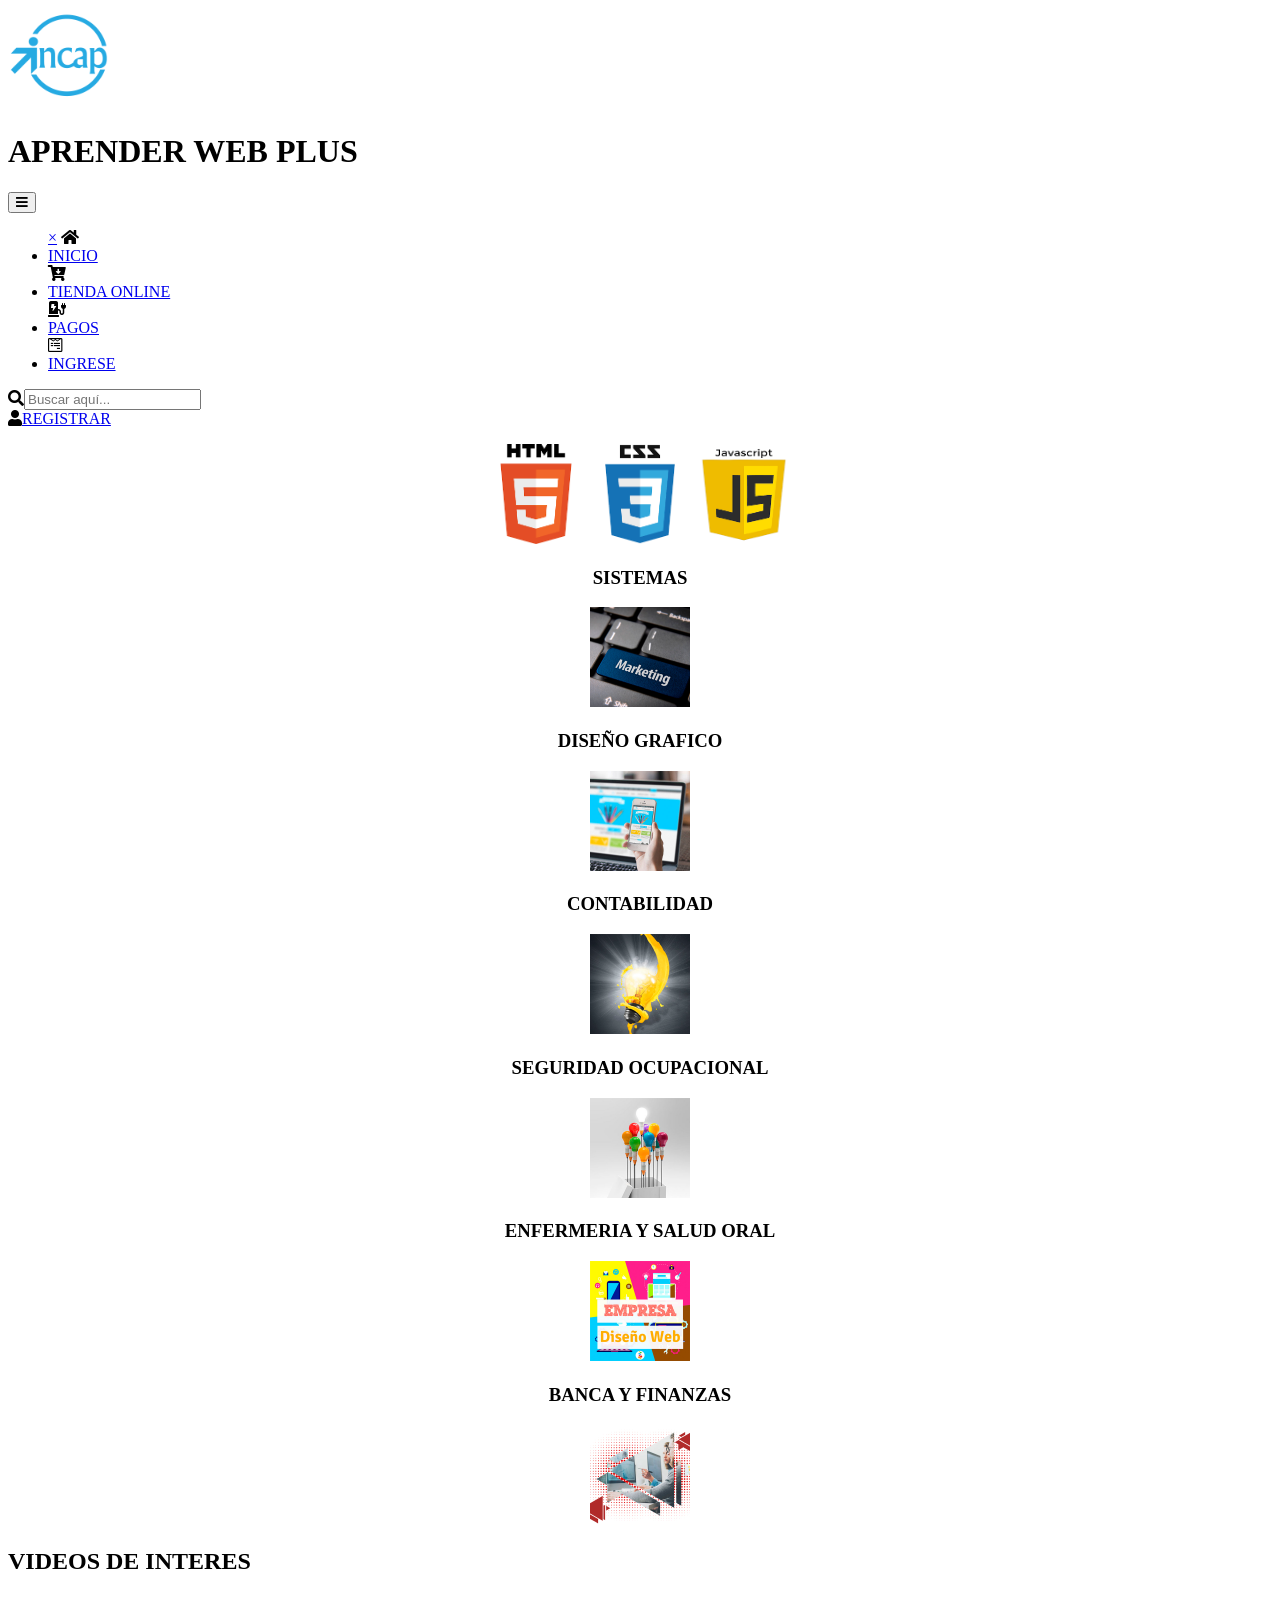
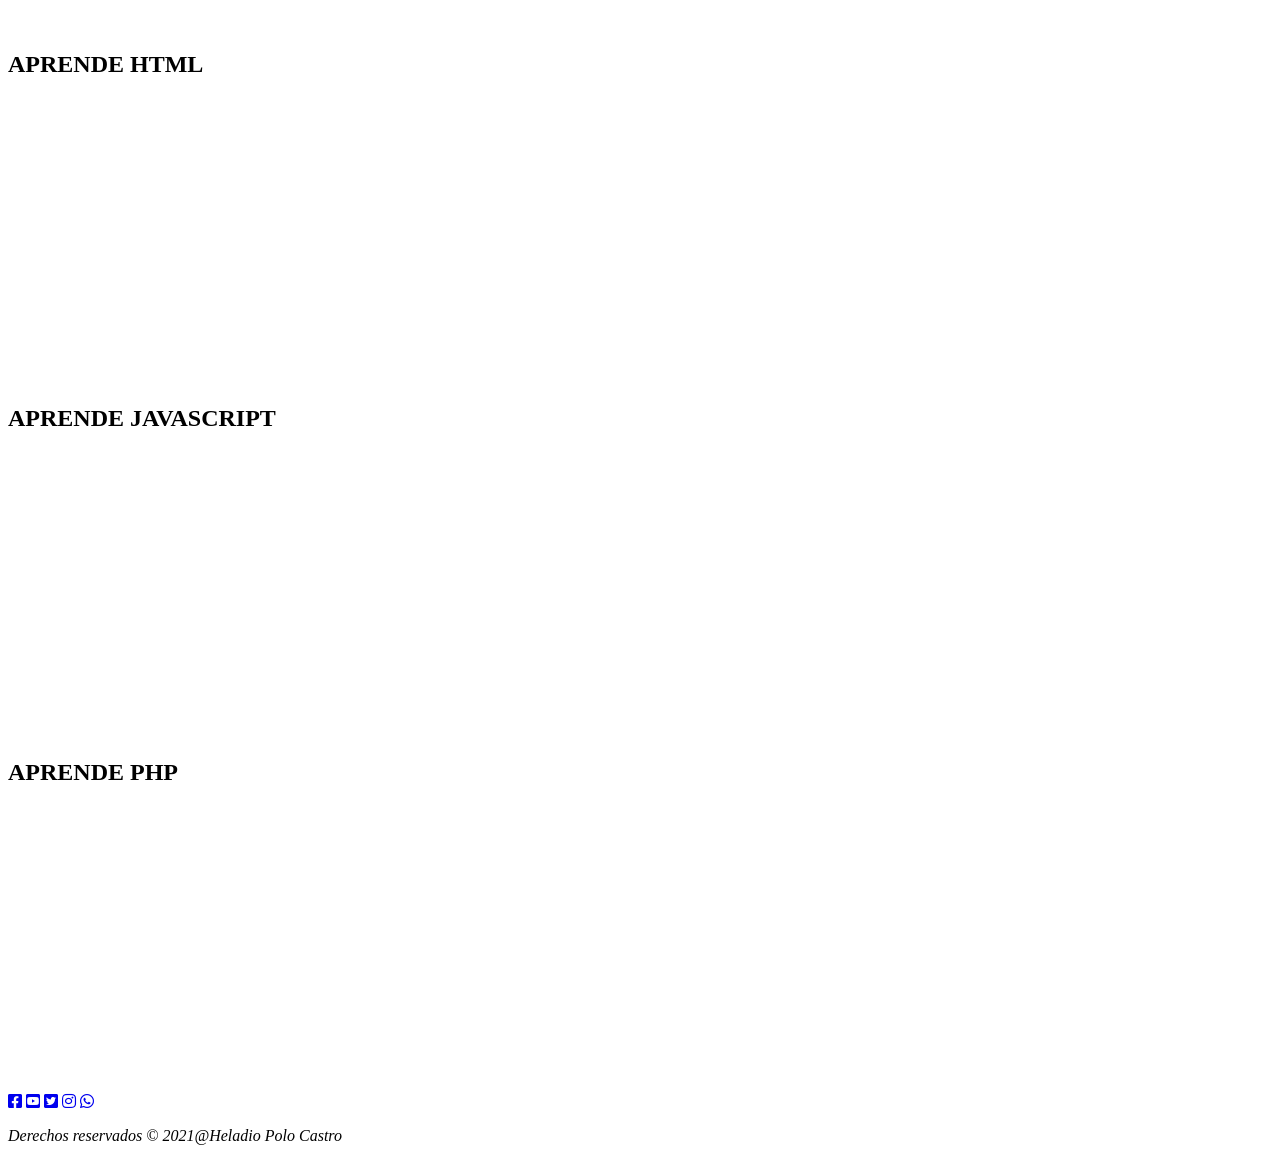
==== index.html @ 6425a4b6 "Add files via upload" ====
<!DOCTYPE html>
<html lang="es">
<head>
   <meta charset="UTF-8">
   <meta http-equiv="X-UA-Compatible" content="IE=edge">
   <meta name="viewport" content="width=device-width, initial-scale=1.0">
   <title>PROYECTO HTML</title>
   <!-- creación y definición de un favicon -->
   <link rel="shortcut icon" href="img/HTML5.png" type="image/x-icon">
 <link rel="stylesheet" href="https://use.fontawesome.com/releases/v5.8.1/css/all.css" integrity="sha384-50oBUHEmvpQ+1lW4y57PTFmhCaXp0ML5d60M1M7uH2+nqUivzIebhndOJK28anvf" crossorigin="anonymous">
 <link rel="stylesheet" href="../semana 19/CSS/index_new.css"> <!-- CSS -->
</head>
<body>
<div id="grid-container">
<!-- SECCION CABECERA  -->
 <header id="header">
     <img src="img/incap.png" width="100" height="100" alt="incap">
     <h1>APRENDER WEB PLUS</h1>   
</header>
<!----se anula esta linea de la versión anterior: <div class="openmenu"><i class="fas fa-bars"></i></div> --------->
<!-- SECCION MENU NAVEGACIÓN -->
<nav id="menu">
   <!-- Seccion de icono de hamburguesa para abrir sidebar menu -->
   <button id="openmenu" onclick="openMenu()"><i class="fas fa-bars"></i></button><!-- cambio-->
   <ul class="mainmenu" id="mainMenu"><!-- cambio-->
   <!-- seccion de icono cerrar para sidebar menu -->
   <a href="javascript:void(0)" id="closemenu" onclick="closeNav()">&times;</a><!-- cambio-->
   <i class="fas fa-home"></i><li><a href="index.html">INICIO</a></li>
   <i class="fas fa-cart-arrow-down"></i><li><a href="../semana 18/HTML/EJERCICIO 2 FACTURA COMIDAS RAPIDAS.html">TIENDA ONLINE</a></li>
   <i class="fas fa-charging-station"></i><li><a href="../semana 18/HTML/EJERCICIO 1 FOR LIQUIDADOR NOMINA.html">PAGOS</a></li>
   <i class="fab fa-wpforms"></i><li><a href="../semana 18/HTML/EJERCICIO 3 FORM LOGIN.html">INGRESE</a></li>
   </ul>
<!-- SECCION BUSCADOR -->
<div class="buscarbox">
<i class="fas fa-search"></i><input type="text" placeholder="Buscar aquí...">
</div>
<!-- seccion registro usuario -->
<div id="reguser">
   <i class="fas fa-user"></i><a href="../semana 18/HTML/EJERCICIO 4 FORM REGISTER.html">REGISTRAR</a>
</div>
</nav>
<!-- SECCION CONTENIDO -->
<center>  
<section id="main">
 <figure>
   <img src="img/HTML5.png" width="100" height="100" alt="html5">
   <img src="img/css3.png" width="100" height="100" alt="css3">
   <img src="img/JAVASCRIPT.png" width="100" height="100"  alt=""> 
   <br>
   
</figure>
<!-- seccion article -->
<article class="programa">
<h1>SISTEMAS</h1>
<img src="img/foto11.png" width="100"  height="100" alt="sistemas">
</article>
   <article class="programa">
      <h1>DISEÑO GRAFICO</h1>
      <img src="img/foto4.jpg" width="100"  height="100" alt="sistemas">
      </article>
      <article class="programa">
         <h1>CONTABILIDAD</h1>
         <img src="img/foto12.png" width="100"  height="100" alt="sistemas">
      </article>
      <article class="programa">
         <h1>SEGURIDAD OCUPACIONAL</h1>
         <img src="img/foto13.png" width="100"  height="100" alt="sistemas">
      </article>
      
      <article class="programa">
         <h1>ENFERMERIA Y SALUD ORAL</h1>
         <img src="img/foto14.png" width="100"  height="100" alt="sistemas">
      </article>
      <article class="programa">
         <h1>BANCA Y FINANZAS</h1>
         <img src="img/foto5.jpg" width="100"  height="100" alt="sistemas">
      </article>      
</section>
</center>
<!-- seccion barra lateral -->
<aside id="sidebar">
<h1>VIDEOS DE INTERES</h1>
<br><br>
<h1>APRENDE HTML</h1>
<iframe width="250" height="265" src="https://www.youtube.com/embed/cqMfPS8jPys" title="YouTube video player" frameborder="0" allow="accelerometer; autoplay; clipboard-write; encrypted-media; gyroscope; picture-in-picture" allowfullscreen></iframe>
<br><br>
<h1>APRENDE JAVASCRIPT</h1>
<iframe width="250" height="265" src="https://www.youtube.com/embed/xnWtGNiG2lg" title="YouTube video player" frameborder="0" allow="accelerometer; autoplay; clipboard-write; encrypted-media; gyroscope; picture-in-picture" allowfullscreen></iframe>
<br><br>
<h1>APRENDE PHP</h1>
<iframe width="250" height="265" src="https://www.youtube.com/embed/whpYinrcuSU" title="YouTube video player" frameborder="0" allow="accelerometer; autoplay; clipboard-write; encrypted-media; gyroscope; picture-in-picture" allowfullscreen></iframe>
<br><br>
</aside>
<!-- seccion pie de pagina -->
<footer id="footer">
<div id="redes">
<a href="https://www.facebook.com"><i class="fab fa-facebook-square"></i></a>
<a href="https://www.youtube.com"><i class="fab fa-youtube-square"></i></a>
<a href="https://www.twitter.com"><i class="fab fa-twitter-square"></i></a>
<a href="https://www.instagram.com"><i class="fab fa-instagram"></i></a>
<a href="https://web.whatsapp.com/"><i class="fab fa-whatsapp"></i></a>
</div>
<p><i>Derechos reservados &copy; 2021@Heladio Polo Castro</i></p>
</footer>
</div>
<script src="../semana 19/JS/index_new.js"></script> <!-- JS -->

</body>
</html>
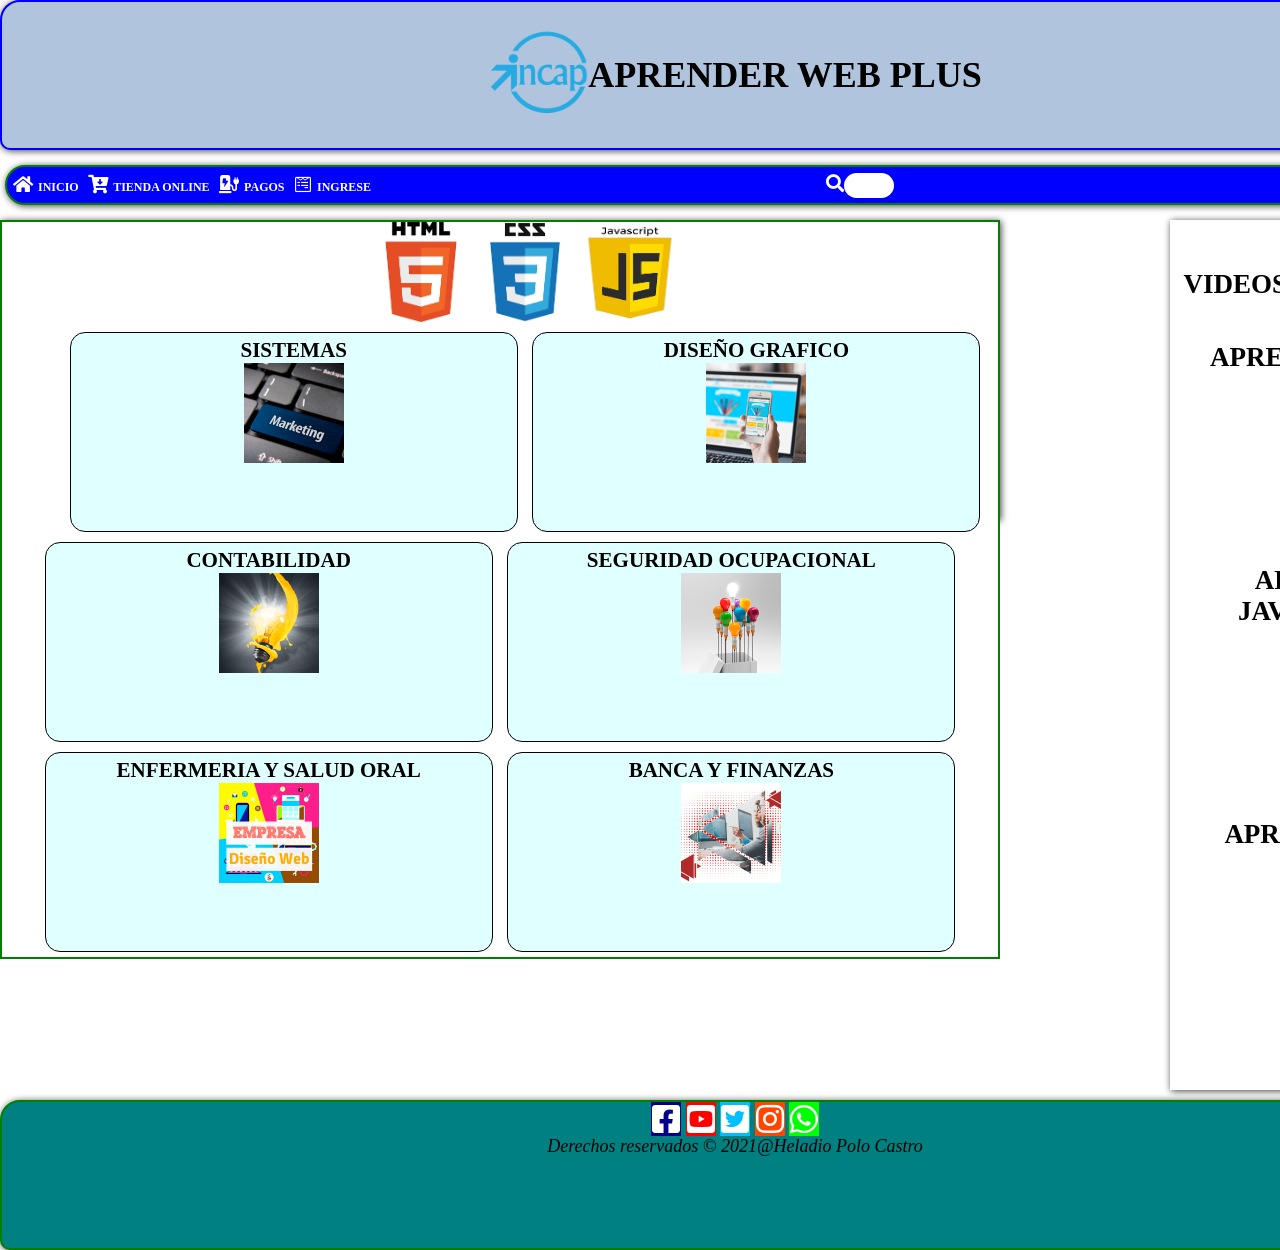
==== commit 871f6c8c: "Add files via upload" ====
--- a/index.html
+++ b/index.html
@@ -8,7 +8,7 @@
    <!-- creación y definición de un favicon -->
    <link rel="shortcut icon" href="img/HTML5.png" type="image/x-icon">
  <link rel="stylesheet" href="https://use.fontawesome.com/releases/v5.8.1/css/all.css" integrity="sha384-50oBUHEmvpQ+1lW4y57PTFmhCaXp0ML5d60M1M7uH2+nqUivzIebhndOJK28anvf" crossorigin="anonymous">
- <link rel="stylesheet" href="../semana 19/CSS/index_new.css"> <!-- CSS -->
+ <link rel="stylesheet" href="CSS/index_new.css"> <!-- CSS -->
 </head>
 <body>
 <div id="grid-container">
@@ -26,9 +26,9 @@
    <!-- seccion de icono cerrar para sidebar menu -->
    <a href="javascript:void(0)" id="closemenu" onclick="closeNav()">&times;</a><!-- cambio-->
    <i class="fas fa-home"></i><li><a href="index.html">INICIO</a></li>
-   <i class="fas fa-cart-arrow-down"></i><li><a href="../semana 18/HTML/EJERCICIO 2 FACTURA COMIDAS RAPIDAS.html">TIENDA ONLINE</a></li>
-   <i class="fas fa-charging-station"></i><li><a href="../semana 18/HTML/EJERCICIO 1 FOR LIQUIDADOR NOMINA.html">PAGOS</a></li>
-   <i class="fab fa-wpforms"></i><li><a href="../semana 18/HTML/EJERCICIO 3 FORM LOGIN.html">INGRESE</a></li>
+   <i class="fas fa-cart-arrow-down"></i><li><a href="HTML/EJERCICIO 2 FACTURA COMIDAS RAPIDAS.html">TIENDA ONLINE</a></li>
+   <i class="fas fa-charging-station"></i><li><a href="HTML/EJERCICIO 1 FOR LIQUIDADOR NOMINA.html">PAGOS</a></li>
+   <i class="fab fa-wpforms"></i><li><a href="HTML/EJERCICIO 3 FORM LOGIN.html">INGRESE</a></li>
    </ul>
 <!-- SECCION BUSCADOR -->
 <div class="buscarbox">
@@ -36,7 +36,7 @@
 </div>
 <!-- seccion registro usuario -->
 <div id="reguser">
-   <i class="fas fa-user"></i><a href="../semana 18/HTML/EJERCICIO 4 FORM REGISTER.html">REGISTRAR</a>
+   <i class="fas fa-user"></i><a href="HTML/EJERCICIO 4 FORM REGISTER.html">REGISTRAR</a>
 </div>
 </nav>
 <!-- SECCION CONTENIDO -->
@@ -103,7 +103,7 @@
 <p><i>Derechos reservados &copy; 2021@Heladio Polo Castro</i></p>
 </footer>
 </div>
-<script src="../semana 19/JS/index_new.js"></script> <!-- JS -->
+<script src="JS/index_new.js"></script> <!-- JS -->
 
 </body>
 </html>
--- a/CSS/index_new.css
+++ b/CSS/index_new.css
@@ -0,0 +1,365 @@
+/* seccion INICIAL */
+*{
+    box-sizing: border-box;
+    margin: 0; /* Inicializa margenes*/
+    padding: 0;/* Inicializa padding*/
+}
+html{
+    max-height: 100%;
+}
+body{
+    font-family: Tahoma;
+    font-size: 18px;
+}
+
+/* seccion cabecera PC*/
+#header{
+    background-color: lightsteelblue;
+    border:2px solid blue;
+    border-radius: 20px 20px 10px 10px;
+    display: flex;
+    flex-direction: row;/*dirección horizontal o en fila*/
+    justify-content: center;/*alinea horizontalmente*/
+    align-items: center;/*alinea verticalmente*/
+    grid-area: header;/*asigna nombre al contenedor header*/
+  }
+/* seccion menu */
+ul{
+    padding: 0 0;
+    margin: 0 1px;
+}
+li{
+    display: inline;
+    list-style: none;
+    margin: 0 5px;
+    font: bold 12px Verdana;
+}
+a{
+    color: white;
+    text-decoration: none;
+}
+#menu{
+    grid-area: nav;/* asigna nombre a contenedor nav*/
+    background-color: blue;
+    border:2px solid green;
+    border-radius: 22px;
+    display: flex;
+    flex-direction:row;
+    justify-content:space-between; 
+    align-items: center; 
+    padding: 5px;
+    margin:5px;
+}
+/* nuevo estilo para buscador */
+.buscarbox input{
+ height: 25px;
+ width: 0px;
+ padding:0px 0px;
+ border-radius:40px;
+ border:0px;
+ padding-right: 50px;
+ transition: 0.8s ease;    
+}
+/* Se aplica una pseudoclase hover para expandir ancho de buscador */
+.buscarbox input:hover{
+    width: 150px;
+    padding-left: 10px;
+    outline: none;
+    } 
+
+/* seccion contenido */
+#main{
+    grid-area: main;/*se le asigna nombre a contenedor section*/
+    background-color: white;
+    border:2px solid green;
+/* se define ancho y altura contenedor para ajustar a vista de dispositivo actual*/
+    max-width:100%;
+    height: auto;
+}
+figure, figcaption{
+    display: inline;
+    margin: 45px;
+    padding: 5px 5px;   
+}
+.programa{
+    display: inline-block;
+    margin: 5px 5px;
+    padding: 5px 5px;
+    width: 45%;
+    height: 200px;
+    position: relative;
+    border: 1px solid black; 
+    border-radius: 15px 15px;
+    }
+
+section article{
+    background-color: lightcyan;
+    width: 200px;
+    margin: 20px;
+    } 
+
+/* seccion barra lateral */    
+#sidebar{
+        grid-area: sidebar;/* se asigna nombre a contenedor aside */
+        display: flex;
+        flex-direction: column;/* se define dirección en forma columna*/
+        justify-content: center; 
+        align-items: center;
+}
+/* se define ancho y altura contenedor para ajustar a vista de dispositivo actual*/
+iframe{
+        max-width: 100%;
+        height: auto;
+  }
+
+/* seccion pie de pagina*/
+#footer{
+    grid-area: footer;/* se asigna nombre a contenedor footer */
+    background-color: teal;
+    border:2px solid green;
+    border-radius: 20px 20px 10px 10px;
+    clear:both;
+ }
+
+/* SECCION CSS GRID DISEÑO WEB RESPONSIVE*/
+/* Se define estilos al contenedor grid en general vista PC*/
+#grid-container > * {
+   text-align: center;
+   box-shadow: 1px 1px 7px 0px rgba(0,0,0,0.75);
+   }
+/* Se define estilos al contenedor grid en general -vista PC a 3 COL.*/
+#grid-container{
+    display:grid;
+    grid-gap:10px; 
+    grid-template: 
+    "header header header" 150px
+    "nav nav nav" 50px
+    "main main sidebar" 300px 
+    "main main sidebar" 300px
+    "main main sidebar" 250px
+    "footer footer footer" 150px /
+    1000px 150px 300px; 
+    }
+#redes a {
+        padding: 0;
+        margin: 0;
+    }
+#redes a i:hover{
+     transform: scaleX(1.5);  
+  }
+/* Estilos iconos fontawesome */
+.fa-home{
+    color:white;
+    font-size: 18px;
+ }  
+
+.fa-cart-arrow-down{
+    color:white;
+    font-size: 18px;
+ }
+ .fa-charging-station{
+    color:white;
+    font-size: 18px;
+     }
+ .fa-wpforms{
+        color:white;
+        font-size: 18px;
+ }
+ .fa-user{
+    color:white;
+    font-size: 18px;
+ }
+/* estilos al buscador search */
+.fa-search{
+    color:white;
+    font-size: 18px;
+}
+/*iconos fontawesome BAR SOCIAL*/
+.fab {
+    color:white;
+    border:1px solid transparent;
+    margin:0px;
+    }
+.fa-youtube-square{
+    font-size: 32px;
+    background-color: red;
+    
+ }
+.fa-facebook-square{
+    font-size: 32px;
+    background-color: darkblue;
+       }
+.fa-twitter-square{
+    font-size: 32px;
+    background-color: deepskyblue;
+      }
+.fa-whatsapp{
+    font-size: 32px;
+    background-color: lime;
+      }
+.fa-instagram{
+    font-size: 32px;
+     background-color: orangered;
+      }
+/* Nuevos estilos : ultimos cambios hechos a icono hamburguesa fontawesome */
+.fa-bars{
+font-size: 30px;
+color:black;
+}
+
+ /*nuevos estilos*/
+ /*icono hamburguesa, que al pasar mouse sobre icono aparece una mano, y no se muestra a la vista. */
+nav #openmenu{
+    display: none;
+    cursor:pointer;
+    font-size: 2rem;
+    margin: 20px;
+    }
+/* estilo encadenado con menu,icono cerrar, que al pasar mouse sobre icono aparece una mano, y no se muestra a la vista. */
+nav .mainmenu #closemenu{
+    display: none;
+    cursor:pointer;
+    font-size: 2rem;
+  }
+
+/*-----SECCION VISTA DE TABLETS - 2 COLUMNAS------*/
+@media (max-width:1024px){
+    #grid-container{
+        grid-template: 
+        "header header" 170px
+        "nav main" 800px
+        "nav main"  700px
+        "sidebar sidebar" 650px
+        "footer footer" 100px /
+         250px 450px; 
+         font-size: 75%;/*Cambia el tamaño de la letra*/
+    }
+    #menu{
+        background-color: blue;
+        border-radius: 22px;
+        display: block;
+        padding: 45px;
+        margin:40px;
+        height: auto;
+        text-align: center;
+    }
+    #main{
+    display: flex;
+    flex-direction: column;/* cambia la forma de direccion de fila (row) a col*/
+    justify-content: space-between;
+    align-items:center;
+    flex-wrap: wrap;/*se define el auto ajuste de ancho dispostivo pasa a sgte. linea*/
+    max-width:100%;
+       
+    }
+    .programa{
+    display: flex;
+    flex-direction: column;
+    justify-content: space-between;
+    align-items:center;
+    flex-wrap: wrap;
+    max-width: 100%;
+    height: auto;
+    border: 1px solid black; 
+    
+}
+iframe{
+    max-width: 100%;
+    height: auto;
+}
+.buscarbox{
+    display:block;
+    padding: 5px;
+}
+}
+/*----- SECCION VISTA DE CELULAR  - a  1  columna ------*/
+@media (max-width:480px){
+    #grid-container{/*cambio*/
+    grid-template: 
+     "header" 150px
+     "nav" 50px
+     "main" 1400px
+     "sidebar" 800px
+     "footer" 100px /
+      480px; 
+      font-size: 60%;
+    }
+    /* Nota: la barra <nav> se programará con javascript_
+      por medio de funciones en boton hamburguesa*/
+    #menu{
+        display: block; /*cambio*/
+        background-color: transparent;/*cambio*/
+        width: 0;/*cambio*/
+        height: 0;/*cambio*/
+        
+    } 
+    
+    #main{
+        display: flex;
+        flex-direction: column;
+        justify-content: space-between;
+        align-items:center;
+        flex-wrap: wrap;
+        max-width: 100%;
+        height: auto;
+      }
+ .programa{
+    display: flex;
+    flex-direction: row;
+    justify-content: space-between;
+    flex-wrap: wrap;
+    max-width: 100%;
+    height: auto;
+    border: 1px solid black; 
+    }
+ iframe{
+    max-width: 100%;
+    height: auto;
+}
+.buscarbox{
+    display:none;
+}
+/*nuevos estilos*/
+/* se define que aparezca el menu hamburguesa en la parte superior (vista celular)*/
+nav #openmenu{
+    display: block;
+    position:absolute;
+    top:10px;
+    right:90px;
+    z-index:10;
+    cursor: pointer;
+    }
+    /* estilos del sidebar menu en vista celular */
+nav .mainmenu{
+    height:100%;
+    width: 100%;
+    position:fixed;
+    top:0;
+    left:0;
+    overflow-x: hidden;
+    z-index:10;
+    display: flex;
+    flex-direction:column;
+    justify-content:center;
+    align-items:center;
+    background-color:rgba(0,0,0,0.8);
+    transition:all 4.8s ease;
+    display: none;
+
+}
+/* se define que aparezca el icono cerrar en la parte superior*/
+nav .mainmenu #closemenu{
+    display: block;
+    position:absolute;
+    top:10px; 
+    right:90px;
+    margin-left: 500px;
+    cursor: pointer;
+    z-index:99;
+    font-size: 40px;
+    }
+nav .mainmenu li{
+    padding: 12px;
+    }
+}
+
